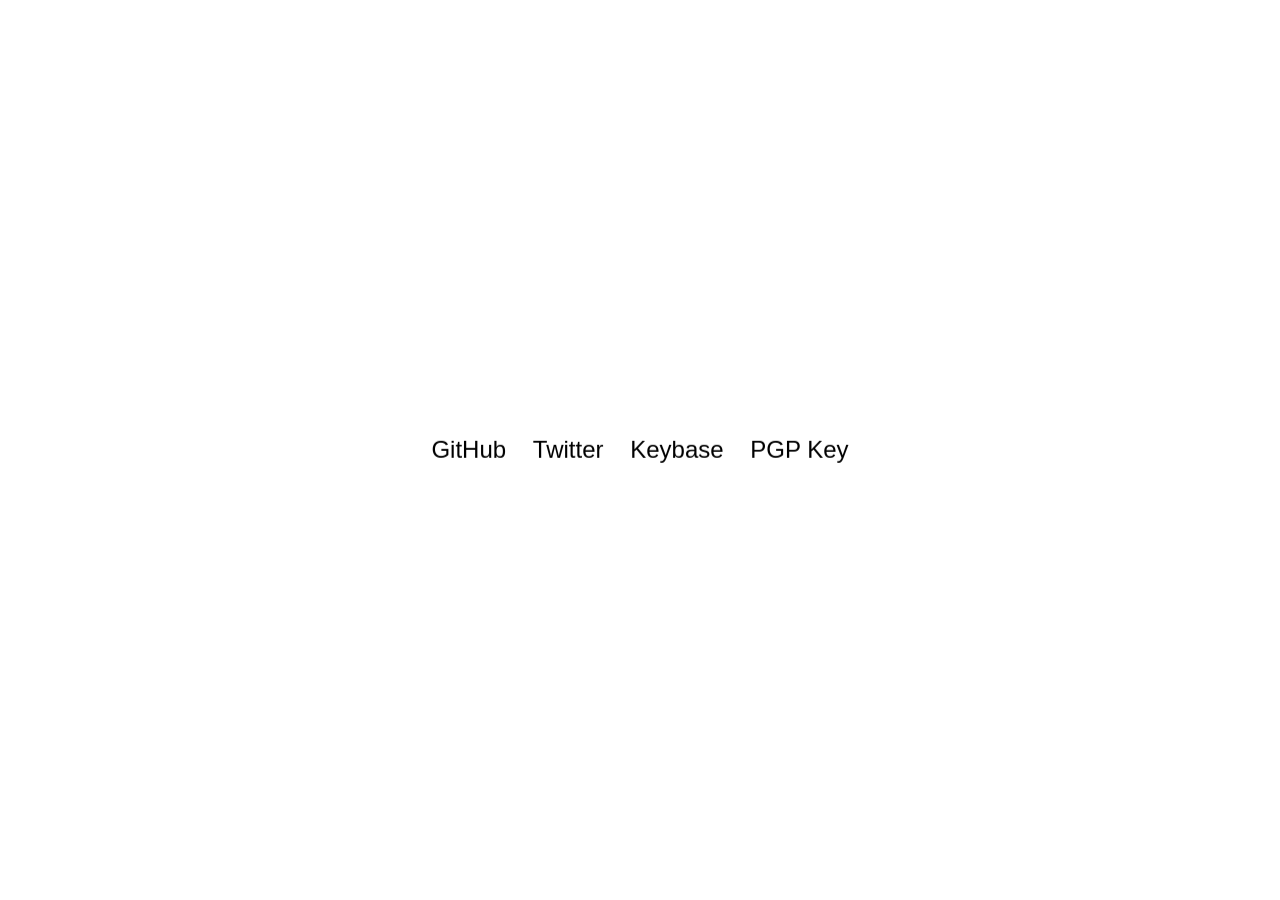
==== index.html @ 610b312d "initial commit" ====
<!DOCTYPE html>
<html lang="en">
    <head>
        <meta charset="utf-8">
        <meta http-equiv="X-UA-Compatible" content="IE=edge">
        <meta name="viewport" content="width=device-width,initial-scale=1">
        <meta name="author" content="Christoffer Buchholz">
        <meta name="description" content="Christoffer Buchholz">
        <meta name="keywords" content="christoffer, chris, buchholz, twitter, public, key, gpg, pgp, github, keybase">
        <title>Christoffer Buchholz</title>
        <link rel="canonical" href="https://chrisbuchholz.me">
        <link rel="stylesheet" href="stylesheet.css">
    </head>

    <body>
        <section id="links">
            <ul>
                <li><a href="https://github.com/ChrisBuchholz">GitHub</a></li>
                <li><a href="https://twitter.com/chrisbuchholz">Twitter</a></li>
                <li><a href="https://keybase.io/chrisbuchholz">Keybase</a></li>
                <li><a href="/public_key.txt">PGP Key</a></li>
            </ul>
        </section>
    </body>
</html>
---- stylesheet.css ----
/* http://meyerweb.com/eric/tools/css/reset/
v2.0 | 20110126
License: none (public domain)
 */

html, body, div, span, applet, object, iframe,
h1, h2, h3, h4, h5, h6, p, blockquote, pre,
a, abbr, acronym, address, big, cite, code,
del, dfn, em, img, ins, kbd, q, s, samp,
small, strike, strong, sub, sup, tt, var,
b, u, i, center,
dl, dt, dd, ol, ul, li,
fieldset, form, label, legend,
table, caption, tbody, tfoot, thead, tr, th, td,
article, aside, canvas, details, embed,
figure, figcaption, footer, header, hgroup,
menu, nav, output, ruby, section, summary,
time, mark, audio, video {
    margin: 0;
    padding: 0;
    border: 0;
    font-size: 100%;
    font: inherit;
    vertical-align: baseline;
}
/* HTML5 display-role reset for older browsers */
article, aside, details, figcaption, figure,
footer, header, hgroup, menu, nav, section {
    display: block;
}
body {
    line-height: 1;
}
ol, ul {
    list-style: none;
}
blockquote, q {
    quotes: none;
}
blockquote:before, blockquote:after,
q:before, q:after {
    content: '';
    content: none;
}
table {
    border-collapse: collapse;
    border-spacing: 0;
}

* {
    box-sizing: border-box;
}

html, body {
    height: 100%;
    padding: 0;
    margin: 0;
}

body {
    font: 24px / 1.35 "Century Gothic", CenturyGothic, AppleGothic, sans-serif;
}

#links, #notfound {
    height: 100%;
    -webkit-transform-style: preserve-3d;
    -moz-transform-style: preserve-3d;
    transform-style: preserve-3d;
}

#links > ul, #notfound > p {
    position: relative;
    top: 50%;
    transform: translateY(-50%);
    text-align: center;
}

#links > ul > li {
    list-style: none;
    display: inline-block;
}

#links > ul > li:not(:last-child) {
    margin-right: 20px;
}

#links > ul > li > a {
    color: black;
    text-decoration: none;
}

#links > ul > li > a:hover {
    text-decoration: underline;
}
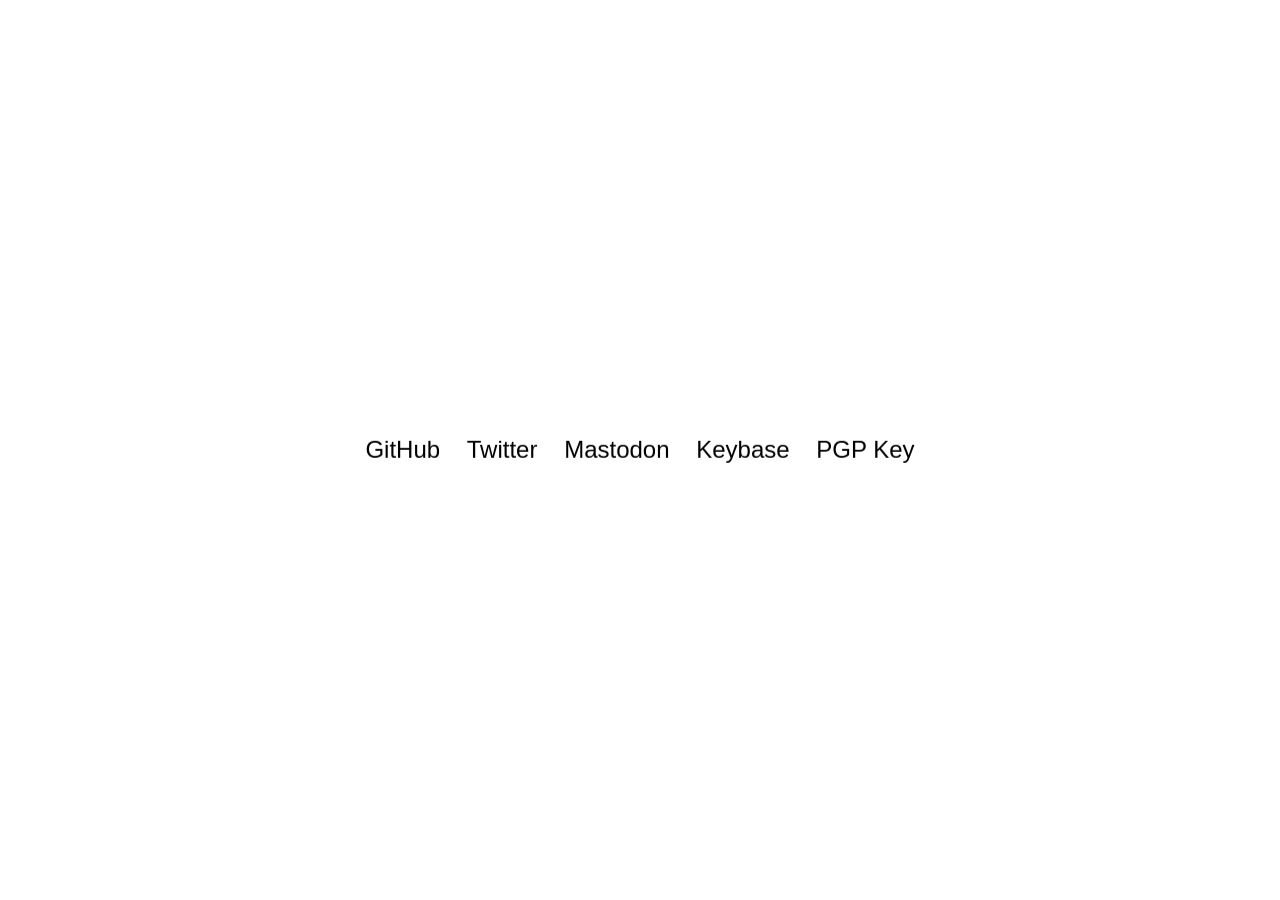
==== commit 0f571207: "get site ready for github pages" ====
--- a/index.html
+++ b/index.html
@@ -9,7 +9,7 @@
         <meta name="keywords" content="christoffer, chris, buchholz, twitter, public, key, gpg, pgp, github, keybase">
         <title>Christoffer Buchholz</title>
         <link rel="canonical" href="https://chrisbuchholz.me">
-        <link rel="stylesheet" href="stylesheet.css">
+        <link rel="stylesheet" href="/stylesheet.css">
     </head>
 
     <body>
@@ -17,6 +17,7 @@
             <ul>
                 <li><a href="https://github.com/ChrisBuchholz">GitHub</a></li>
                 <li><a href="https://twitter.com/chrisbuchholz">Twitter</a></li>
+                <li><a href="https://mastodon.social/@chrisbuchholz">Mastodon</a></li>
                 <li><a href="https://keybase.io/chrisbuchholz">Keybase</a></li>
                 <li><a href="/public_key.txt">PGP Key</a></li>
             </ul>
